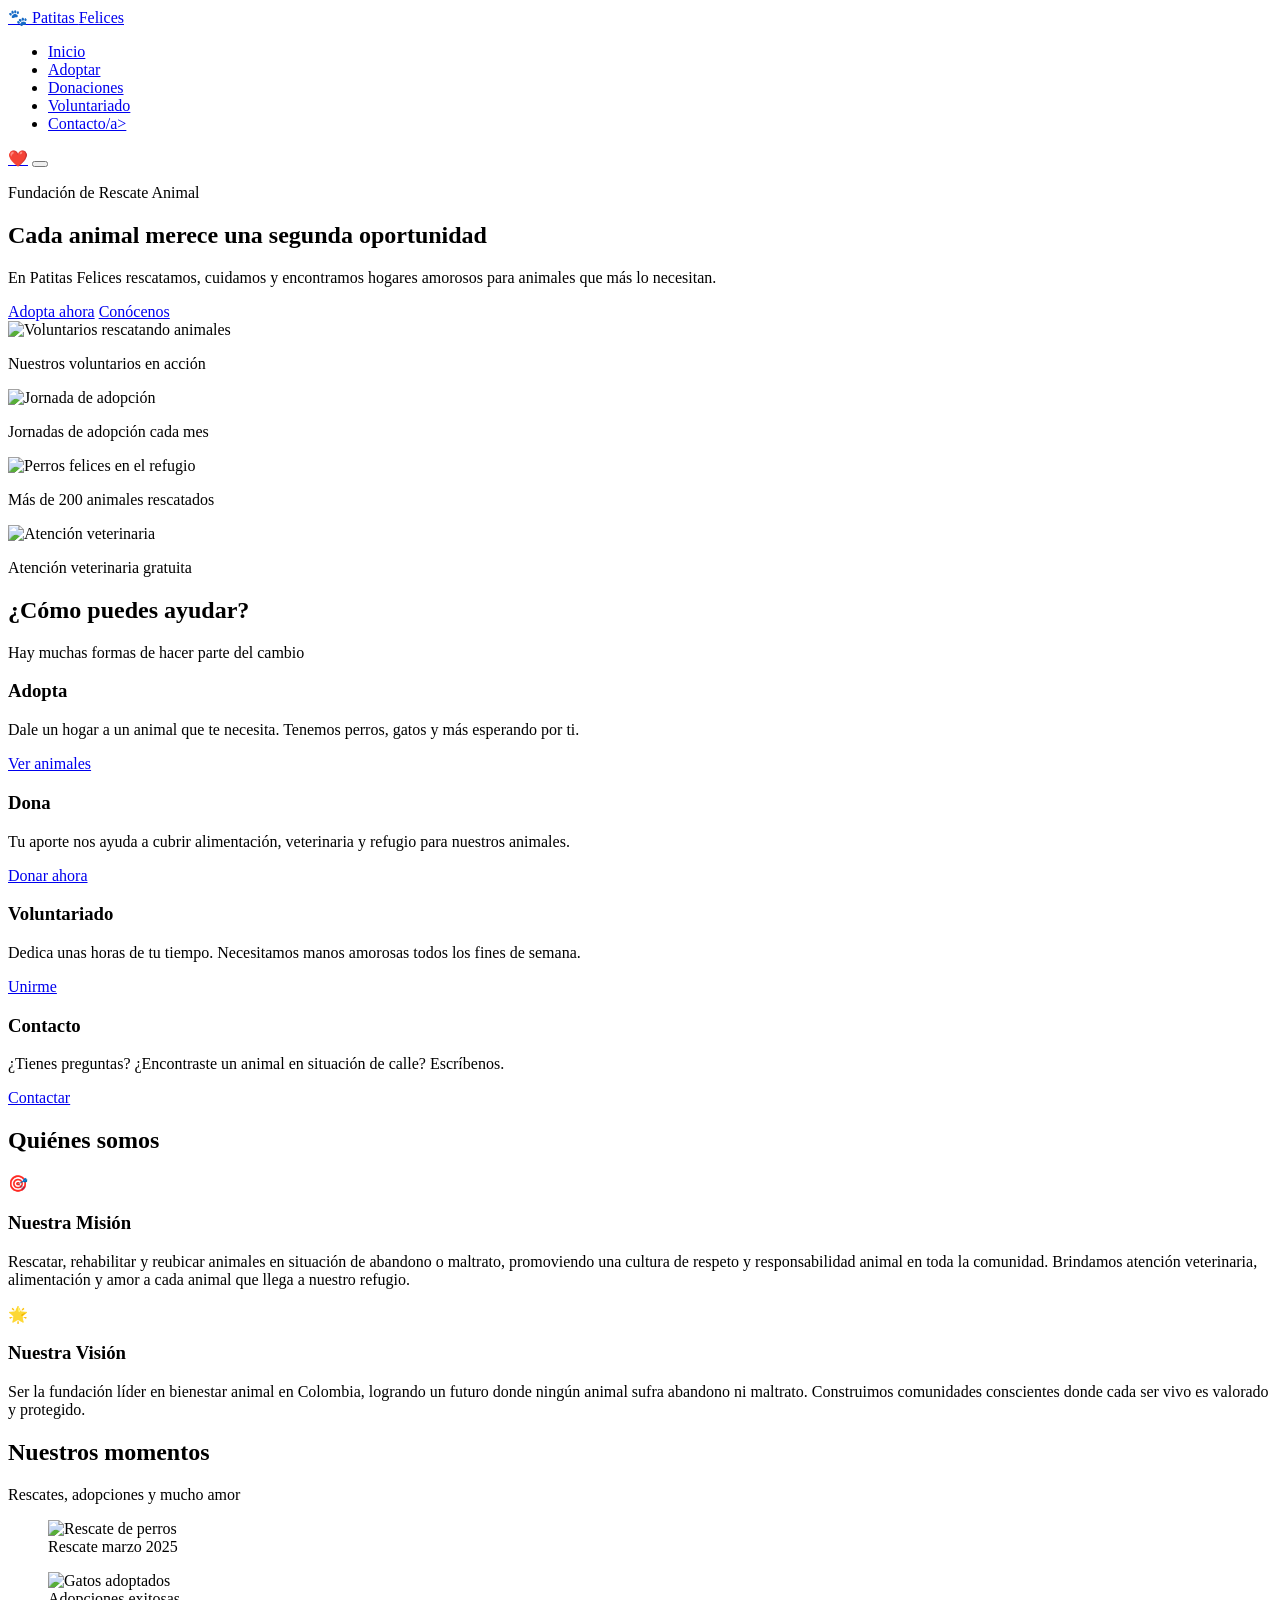
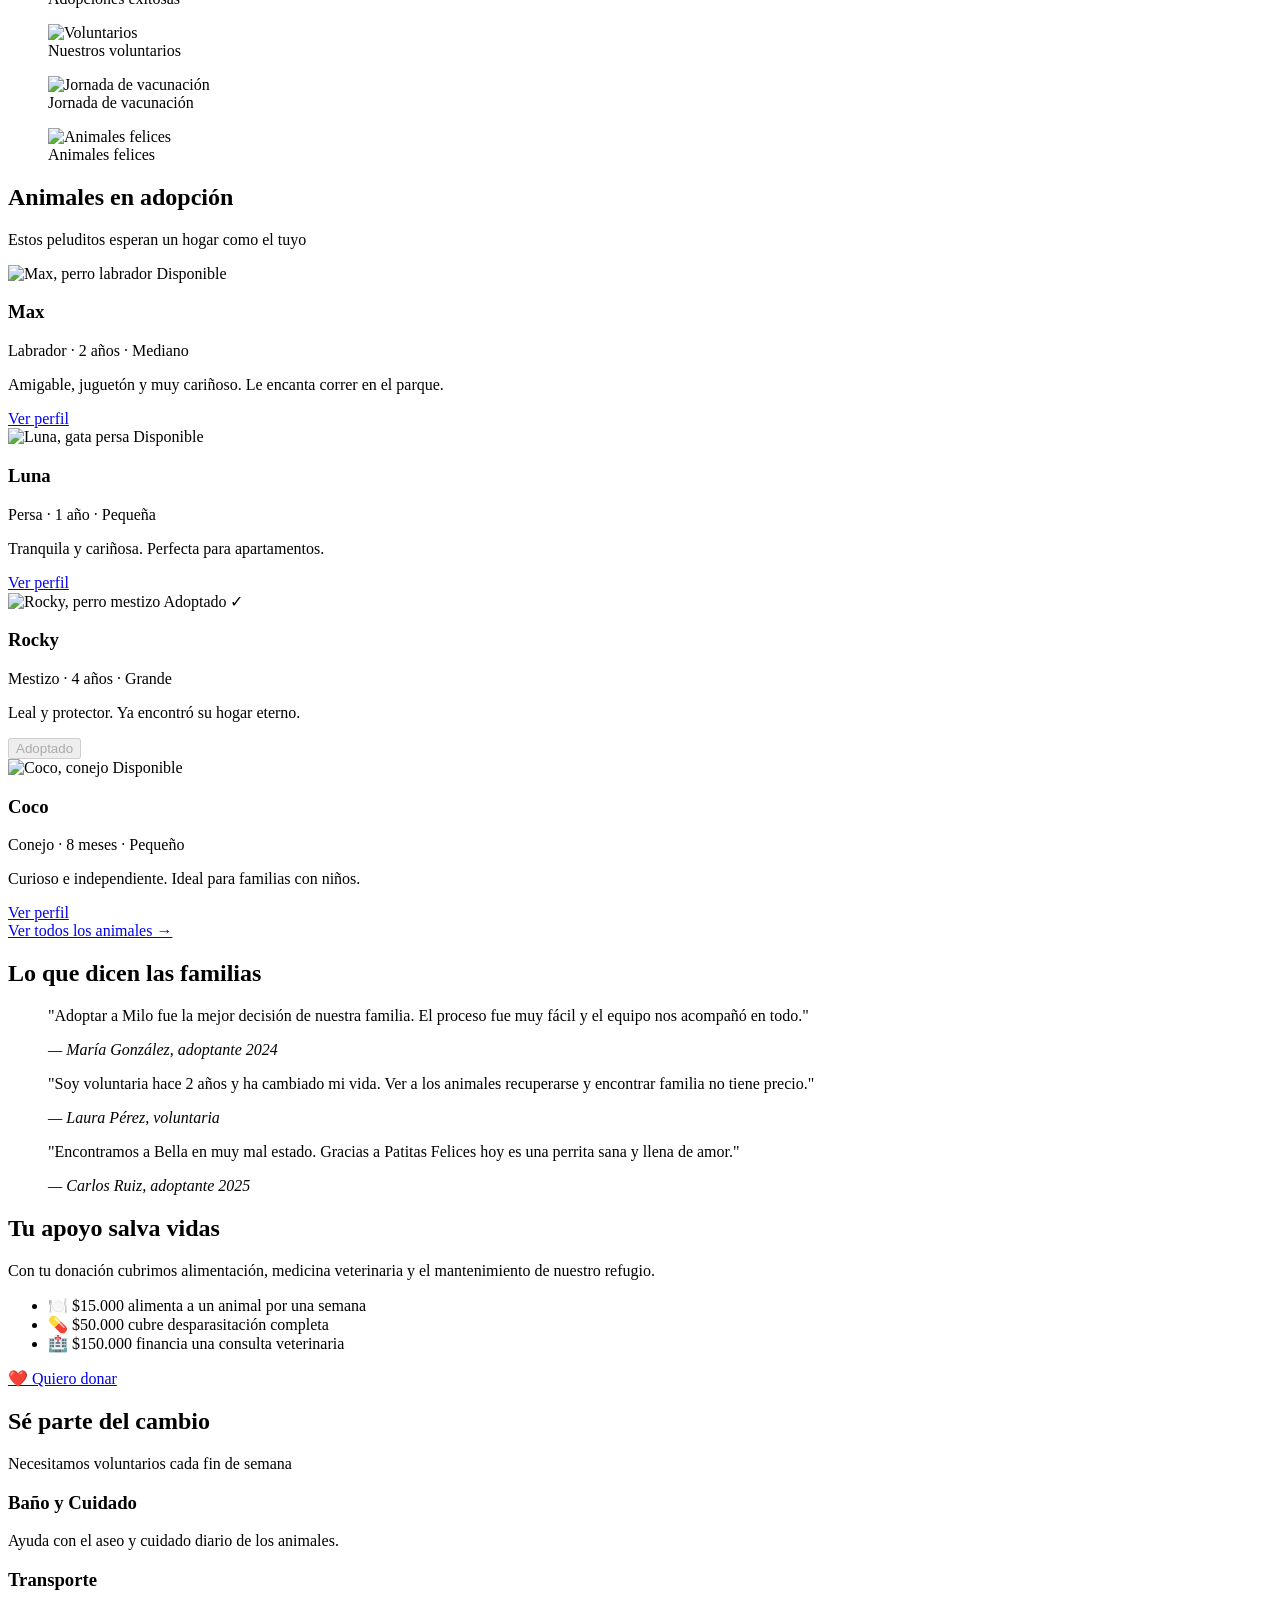
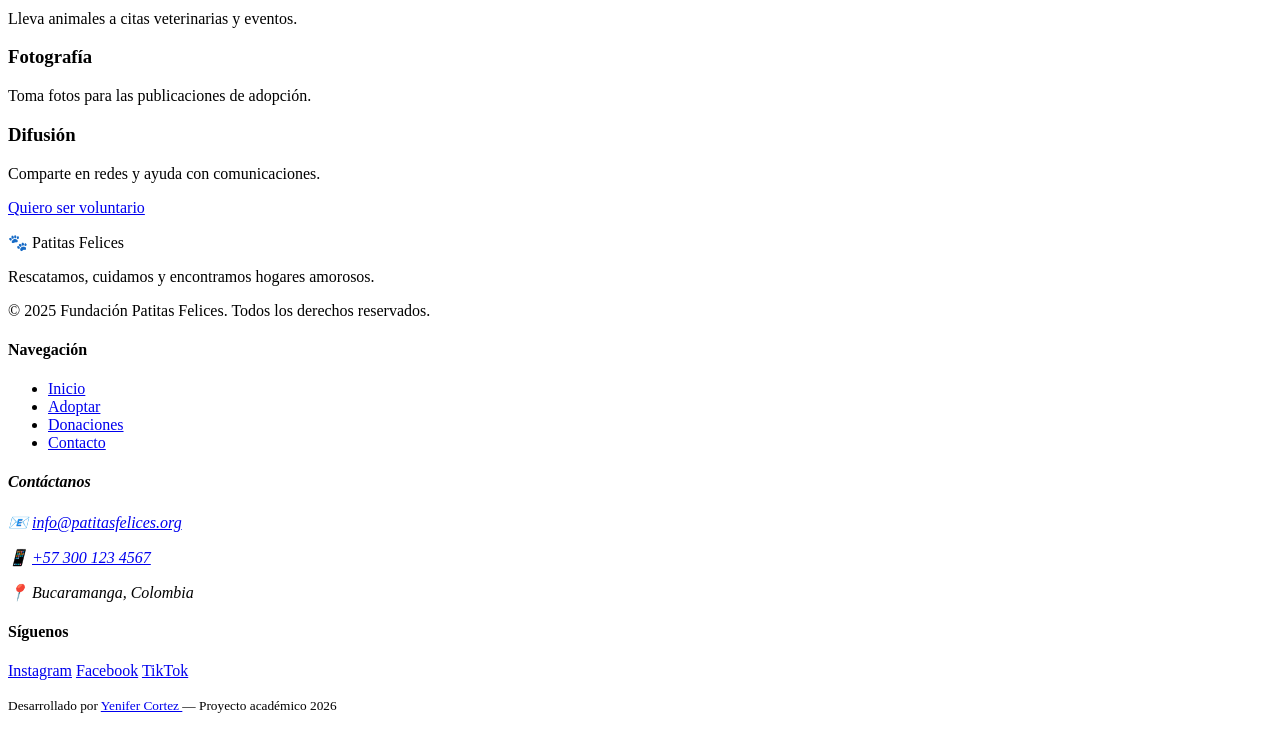
==== index.html @ 3f6366fb "Feature: Pagina de inicio configurada" ====
<!DOCTYPE html>
<html lang="en">
<head>
    <meta charset="UTF-8">
    <meta name="viewport" content="width=device-width, initial-scale=1.0">
    <meta name="description" content="Fundación Patitas Felices — Rescate, cuidado y adopción de animales en Colombia">
    <title>Patitas Felices || Fundacion de Rescate Animal</title>
    <link rel="preconnect" href="https://fonts.googleapis.com">
    <link href="https://fonts.googleapis.com/css2?family=Fredoka+One&family=Nunito:wght@400;600;700&display=swap" rel="stylesheet">
    <link rel="stylesheet" href="../patitas-felices-web/CSS/style.css">
    <link rel="stylesheet" href="../patitas-felices-web/CSS/responsive.css">


</head>

<body>
<!--Hearder-->
<header class="site-header">
    <nav class="nav-bar">
        <a href="../patitas-felices-web/img/LOGO PATITAS FELICES.jpeg" class="nav-logo">
            🐾 <span>Patitas </span>Felices
        </a>

        <!--Menu-->
        <ul class="nav-menu">
            <li><a href="index.html" class="nav-link active">Inicio</a></li>
            <li><a href="adoptar.html" class="nav-link">Adoptar</a></li>
            <li><a href="#donaciones" class="nav-link">Donaciones</a></li>
            <li><a href="#voluntariado" class="nav-link">Voluntariado</a></li>
            <li><a href="contacto.html" class="nav-link">Contacto/a></li>
        </ul>

        <a href="#donaciones" class="btn btn-nav">❤️</a>

        <!--Boton de hamburguesa-->
        <button class="hamburguer" aria-label="Abrir Menú">
            <span></span>
            <span></span>
            <span></span>
        </button>
    </nav>
</header>

<main>
    <!--SECCIONES DE LA PAGINA 
        hero 
        carrusel
        -->
    <!-- HERO SECTION-->
    <section class="hero" id="inicio">

      <div class="hero-content">
        <p class="hero-pretitulo">Fundación de Rescate Animal</p>
        <h1 class="hero-titulo">Cada animal merece una segunda oportunidad</h1>
        <p class="hero-slogan">
          En Patitas Felices rescatamos, cuidamos y encontramos hogares
          amorosos para animales que más lo necesitan.
        </p>
        <div class="hero-botones">
          <a href="adoptar.html" class="btn btn-primario">Adopta ahora</a>
          <a href="#quienes-somos" class="btn btn-secundario">Conócenos</a>
        </div>
      </div>

      
    </section>


    <!-- SECCION CARRUSEL -->
    <section class="carrusel-seccion" aria-label="Galería de actividades">

      <div class="carrusel-contenedor">
        <div class="carrusel-slide" style="animation-delay: 0s;">
          <img src="../patitas-felices-web/img/adoptemos.jpeg" alt="Voluntarios rescatando animales">
          <p class="carrusel-caption">Nuestros voluntarios en acción</p>
        </div>

        <div class="carrusel-slide" style="animation-delay: 3s;">
          <img src="../patitas-felices-web/img/adoptemos.jpeg" alt="Jornada de adopción">
          <p class="carrusel-caption">Jornadas de adopción cada mes</p>
        </div>

        <div class="carrusel-slide" style="animation-delay: 6s;">
          <img src="..//patitas-felices-web/img/perros_felices.jpg" alt="Perros felices en el refugio">
          <p class="carrusel-caption"> Más de 200 animales rescatados</p>
        </div>

        <div class="carrusel-slide" style="animation-delay: 9s;">
          <img src="../patitas-felices-web/img/veterinaria-dra-cats.jpg" alt="Atención veterinaria">
          <p class="carrusel-caption">Atención veterinaria gratuita</p>
        </div>
      </div>

    </section>


    <!-- SECCION DESTACADAS-->
    <section class="destacadas" id="quienes-somos">
      <div class="container">

        <header class="section-header">
          <h2>¿Cómo puedes ayudar?</h2>
          <p>Hay muchas formas de hacer parte del cambio</p>
          <div class="divisor"></div>
        </header>

        <div class="destacadas-grid">

          <article class="destacada-card">
            <div class="card-icono"></div>
            <h3>Adopta</h3>
            <p>Dale un hogar a un animal que te necesita. 
               Tenemos perros, gatos y más esperando por ti.</p>
            <a href="adoptar.html" class="btn btn-primario">Ver animales</a>
          </article>

          <article class="destacada-card destacada-principal">
            <div class="card-icono"></div>
            <h3>Dona</h3>
            <p>Tu aporte nos ayuda a cubrir alimentación, 
               veterinaria y refugio para nuestros animales.</p>
            <a href="#donaciones" class="btn btn-blanco">Donar ahora</a>
          </article>

          <article class="destacada-card">
            <div class="card-icono"></div>
            <h3>Voluntariado</h3>
            <p>Dedica unas horas de tu tiempo. 
               Necesitamos manos amorosas todos los fines de semana.</p>
            <a href="#voluntariado" class="btn btn-primario">Unirme</a>
          </article>

          <article class="destacada-card">
            <div class="card-icono"></div>
            <h3>Contacto</h3>
            <p>¿Tienes preguntas? ¿Encontraste un animal 
               en situación de calle? Escríbenos.</p>
            <a href="contacto.html" class="btn btn-primario">Contactar</a>
          </article>

        </div>
      </div>
    </section>


    <!-- SECCION MISISON Y VISION-->
    <section class="mision-vision" id="mision">
      <div class="container">

        <header class="section-header">
          <h2>Quiénes somos</h2>
          <div class="divisor"></div>
        </header>

        <div class="mv-grid">
          <!-- Misión -->
          <article class="mv-card">
            <div class="mv-icono">🎯</div>
            <h3>Nuestra Misión</h3>
            <p>
              Rescatar, rehabilitar y reubicar animales en situación de 
              abandono o maltrato, promoviendo una cultura de respeto 
              y responsabilidad animal en toda la comunidad. 
              Brindamos atención veterinaria, alimentación y amor 
              a cada animal que llega a nuestro refugio.
            </p>
          </article>

          <!-- Visión -->
          <article class="mv-card mv-vision">
            <div class="mv-icono">🌟</div>
            <h3>Nuestra Visión</h3>
            <p>
              Ser la fundación líder en bienestar animal en Colombia, 
              logrando un futuro donde ningún animal sufra abandono 
              ni maltrato. Construimos comunidades conscientes 
              donde cada ser vivo es valorado y protegido.
            </p>
          </article>
        </div>

      </div>
    </section>


    <!-- SECCION GALERIA -->
    <section class="galeria" id="galeria">
      <div class="container">

        <header class="section-header">
          <h2>Nuestros momentos </h2>
          <p>Rescates, adopciones y mucho amor</p>
          <div class="divisor"></div>
        </header>

        <div class="galeria-grid">
          <figure class="galeria-item galeria-grande">
            <img src="../patitas-felices-web/img/adoptemos.jpeg" alt="Rescate de perros">
            <figcaption>Rescate marzo 2025</figcaption>
          </figure>

          <figure class="galeria-item">
            <img src="../patitas-felices-web/img/adoptemos.jpeg" alt="Gatos adoptados">
            <figcaption>Adopciones exitosas</figcaption>
          </figure>

          <figure class="galeria-item">
            <img src="../patitas-felices-web/img/adoptemos.jpeg" alt="Voluntarios">
            <figcaption>Nuestros voluntarios</figcaption>
          </figure>

          <figure class="galeria-item galeria-ancha">
            <img src="../patitas-felices-web/img/adoptemos.jpeg" alt="Jornada de vacunación">
            <figcaption>Jornada de vacunación</figcaption>
          </figure>

          <figure class="galeria-item">
            <img src="../patitas-felices-web/img/adoptemos.jpeg" alt="Animales felices">
            <figcaption>Animales felices</figcaption>
          </figure>
        </div>

      </div>
    </section>


    <!-- SECCION ANIMALES DESTACADOS -->
    <section class="animales-preview" id="adoptar">
      <div class="container">

        <header class="section-header">
          <h2>Animales en adopción</h2>
          <p>Estos peluditos esperan un hogar como el tuyo</p>
          <div class="divisor"></div>
        </header>

        <div class="animales-grid">

          <!-- Tarjeta animal 1 -->
          <article class="animal-card">
            <div class="animal-imagen">
              <img src="../patitas-felices-web/img/labrador.webp" alt="Max, perro labrador">
              <span class="animal-estado disponible">Disponible</span>
            </div>
            <div class="animal-info">
              <h3>Max</h3>
              <p class="animal-meta">Labrador · 2 años · Mediano</p>
              <p class="animal-desc">Amigable, juguetón y muy cariñoso. 
                 Le encanta correr en el parque.</p>
              <a href="perfil-animal.html" class="btn btn-primario btn-pequeno">
                Ver perfil
              </a>
            </div>
          </article>

          <!-- Tarjeta animal 2 -->
          <article class="animal-card">
            <div class="animal-imagen">
              <img src="../patitas-felices-web/img/gata persa.jpeg" alt="Luna, gata persa">
              <span class="animal-estado disponible">Disponible</span>
            </div>
            <div class="animal-info">
              <h3>Luna</h3>
              <p class="animal-meta">Persa · 1 año · Pequeña</p>
              <p class="animal-desc">Tranquila y cariñosa. 
                 Perfecta para apartamentos.</p>
              <a href="perfil-animal.html" class="btn btn-primario btn-pequeno">
                Ver perfil
              </a>
            </div>
          </article>

          <!-- Tarjeta animal 3 -->
          <article class="animal-card">
            <div class="animal-imagen">
              <img src="../patitas-felices-web/img/perrom.avif" alt="Rocky, perro mestizo">
              <span class="animal-estado adoptado">Adoptado ✓</span>
            </div>
            <div class="animal-info">
              <h3>Rocky</h3>
              <p class="animal-meta">Mestizo · 4 años · Grande</p>
              <p class="animal-desc">Leal y protector. 
                 Ya encontró su hogar eterno.</p>
              <button class="btn btn-gris btn-pequeno" disabled>
                Adoptado
              </button>
            </div>
          </article>

          <!-- Tarjeta animal 4 -->
          <article class="animal-card">
            <div class="animal-imagen">
              <img src="../patitas-felices-web/img/conejo.jpeg" alt="Coco, conejo">
              <span class="animal-estado disponible">Disponible</span>
            </div>
            <div class="animal-info">
              <h3>Coco</h3>
              <p class="animal-meta">Conejo · 8 meses · Pequeño</p>
              <p class="animal-desc">Curioso e independiente. 
                 Ideal para familias con niños.</p>
              <a href="perfil-animal.html" class="btn btn-primario btn-pequeno">
                Ver perfil
              </a>
            </div>
          </article>

        </div>

        <div class="ver-todos">
          <a href="adoptar.html" class="btn btn-primario btn-grande">
            Ver todos los animales →
          </a>
        </div>

      </div>
    </section>


    <!-- SECION TESTIMONISO -->
    <section class="testimonios" id="testimonios">
      <div class="container">

        <header class="section-header">
          <h2>Lo que dicen las familias</h2>
          <div class="divisor"></div>
        </header>

        <div class="testimonios-grid">

          <blockquote class="testimonio-card">
            <!-- 
              <blockquote>: etiqueta semántica para citas textuales.
            -->
            <p>"Adoptar a Milo fue la mejor decisión de nuestra familia. 
               El proceso fue muy fácil y el equipo nos acompañó en todo."</p>
            <footer>
              <cite>— María González, adoptante 2024</cite>
            </footer>
          </blockquote>

          <blockquote class="testimonio-card testimonio-destacado">
            <p>"Soy voluntaria hace 2 años y ha cambiado mi vida. 
               Ver a los animales recuperarse y encontrar familia 
               no tiene precio."</p>
            <footer>
              <cite>— Laura Pérez, voluntaria</cite>
            </footer>
          </blockquote>

          <blockquote class="testimonio-card">
            <p>"Encontramos a Bella en muy mal estado. 
               Gracias a Patitas Felices hoy es una perrita sana 
               y llena de amor."</p>
            <footer>
              <cite>— Carlos Ruiz, adoptante 2025</cite>
            </footer>
          </blockquote>

        </div>
      </div>
    </section>


    <!-- SECCION DONACIONES -->
    <section class="donaciones" id="donaciones">
      <div class="container">
        <div class="donaciones-contenido">
          <div class="donaciones-texto">
            <h2>Tu apoyo salva vidas </h2>
            <p>Con tu donación cubrimos alimentación, medicina 
               veterinaria y el mantenimiento de nuestro refugio.</p>
            <ul class="donaciones-lista">
              <li>🍽️ $15.000 alimenta a un animal por una semana</li>
              <li>💊 $50.000 cubre desparasitación completa</li>
              <li>🏥 $150.000 financia una consulta veterinaria</li>
            </ul>
          </div>
          <div class="donaciones-accion">
            <a href="contacto.html" class="btn btn-primario btn-grande">
              ❤️ Quiero donar
            </a>
          </div>
        </div>
      </div>
    </section>


    <!-- SECCION EXTRA VOLUNTARIADO -->
    <section class="voluntariado" id="voluntariado">
      <div class="container">

        <header class="section-header">
          <h2>Sé parte del cambio</h2>
          <p>Necesitamos voluntarios cada fin de semana</p>
          <div class="divisor"></div>
        </header>

        <div class="voluntariado-grid">
          <article class="voluntariado-card">
            <div class="vol-icono"></div>
            <h3>Baño y Cuidado</h3>
            <p>Ayuda con el aseo y cuidado diario de los animales.</p>
          </article>
          <article class="voluntariado-card">
            <div class="vol-icono"></div>
            <h3>Transporte</h3>
            <p>Lleva animales a citas veterinarias y eventos.</p>
          </article>
          <article class="voluntariado-card">
            <div class="vol-icono"></div>
            <h3>Fotografía</h3>
            <p>Toma fotos para las publicaciones de adopción.</p>
          </article>
          <article class="voluntariado-card">
            <div class="vol-icono"></div>
            <h3>Difusión</h3>
            <p>Comparte en redes y ayuda con comunicaciones.</p>
          </article>
        </div>

        <div class="ver-todos">
          <a href="contacto.html" class="btn btn-secundario btn-grande">
            Quiero ser voluntario
          </a>
        </div>

      </div>
    </section>

  </main>


  <!-- footer -->
  <footer class="site-footer">
    <div class="container">

      <div class="footer-grid">

        <!-- Columna 1: Marca -->
        <div class="footer-marca">
          <p class="footer-logo">🐾 Patitas Felices</p>
          <p>Rescatamos, cuidamos y 
             encontramos hogares amorosos.</p>
          <p class="footer-copy">
            © <time datetime="2025">2025</time> Fundación Patitas Felices.
            Todos los derechos reservados.
          </p>
        </div>

        <!-- Columna 2: Navegación -->
        <nav aria-label="Navegación del footer">
          <h4>Navegación</h4>
          <ul>
            <li><a href="index.html">Inicio</a></li>
            <li><a href="adoptar.html">Adoptar</a></li>
            <li><a href="#donaciones">Donaciones</a></li>
            <li><a href="contacto.html">Contacto</a></li>
          </ul>
        </nav>

        <!-- Columna 3: Contacto -->
        <address>
          <h4>Contáctanos</h4>
          <p>📧 <a href="mailto:info@patitasfelices.org">
               info@patitasfelices.org
             </a>
          </p>
          <p>📱 <a href="tel:+573001234567">+57 300 123 4567</a></p>
          <p>📍 Bucaramanga, Colombia</p>
        </address>

        <!-- Columna 4: Redes sociales -->
        <div class="footer-redes">
          <h4>Síguenos</h4>
          <a href="#" class="red-social" aria-label="Instagram">Instagram</a>
          <a href="#" class="red-social" aria-label="Facebook">Facebook</a>
          <a href="#" class="red-social" aria-label="TikTok">TikTok</a>
        </div>

      </div>

      
      <div class="footer-bottom">
        <p>
          <small>
            Desarrollado por 
            <a href="https://github.com/yenico623" 
               target="_blank" 
               rel="noopener noreferrer">
              Yenifer Cortez
            </a>
            — Proyecto académico 2026
          </small>
        </p>
      </div>

    </div>
  </footer>


</main>



</body>
</html>
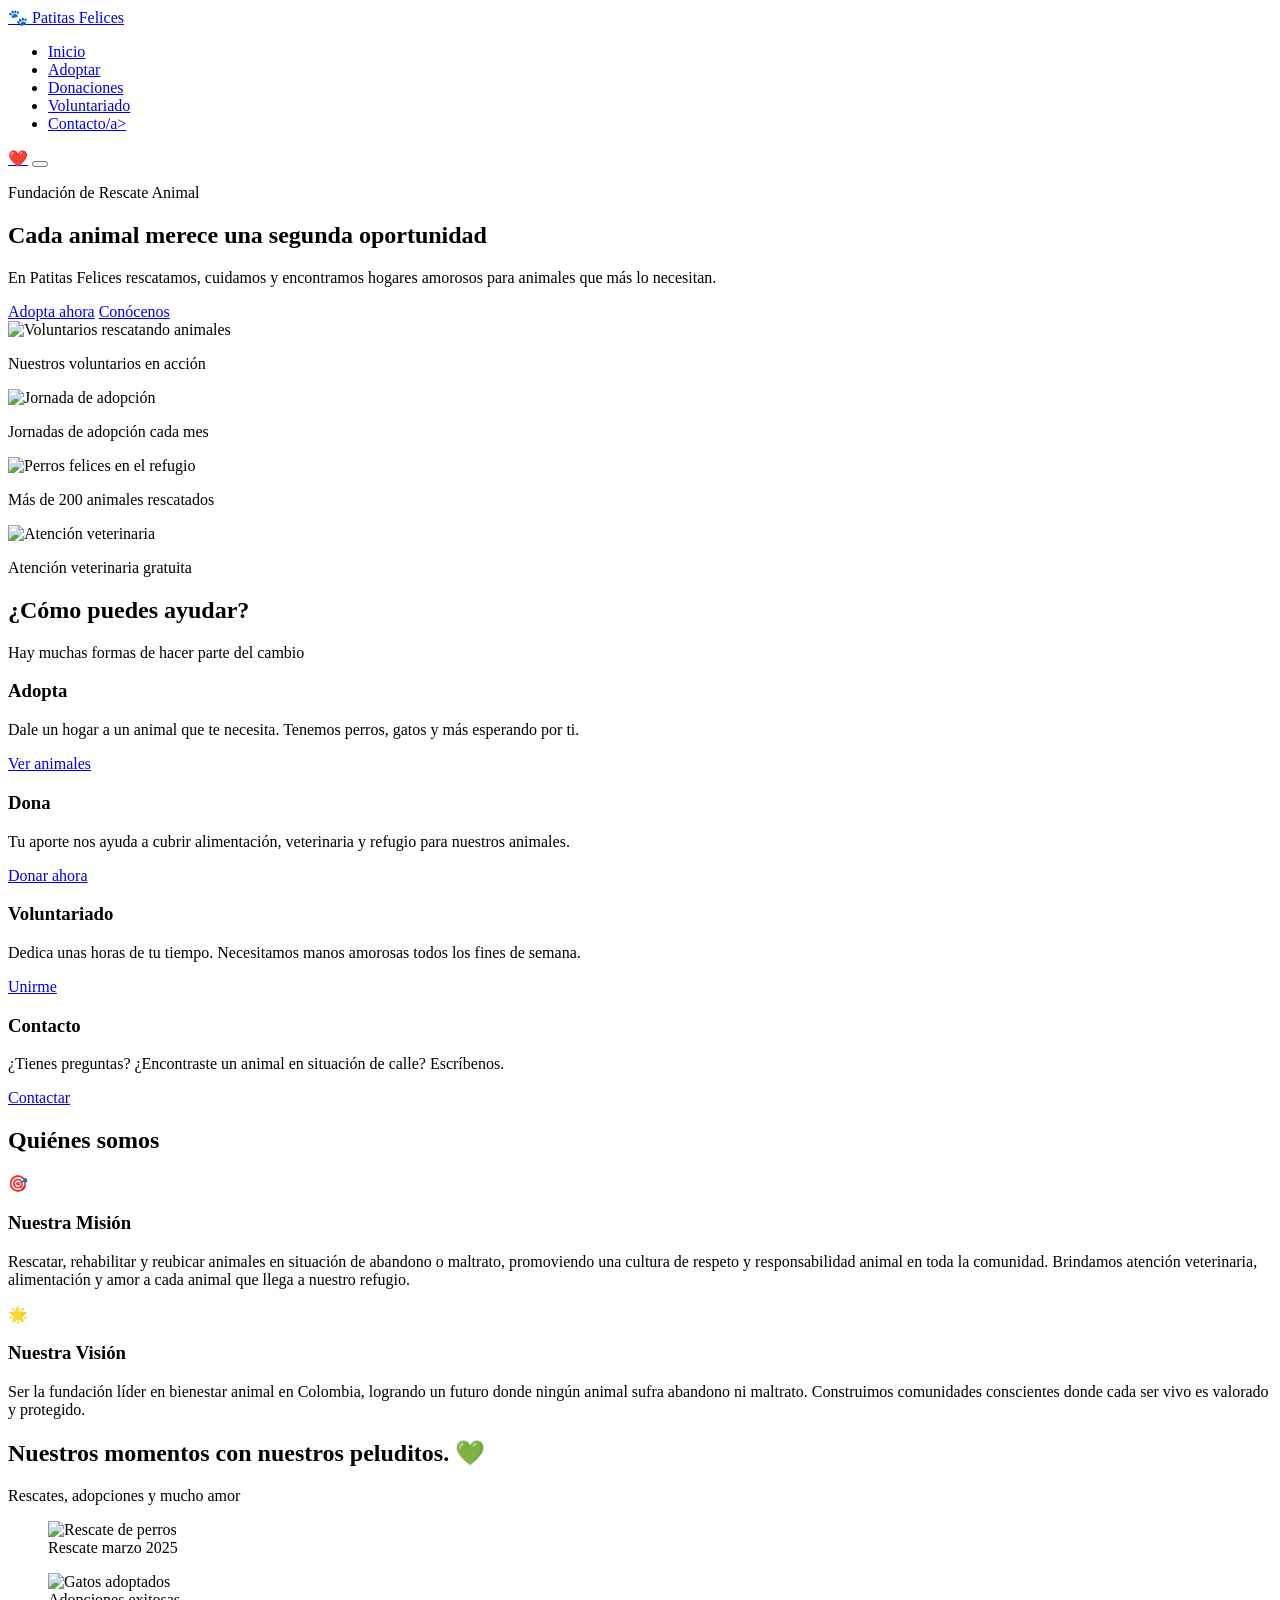
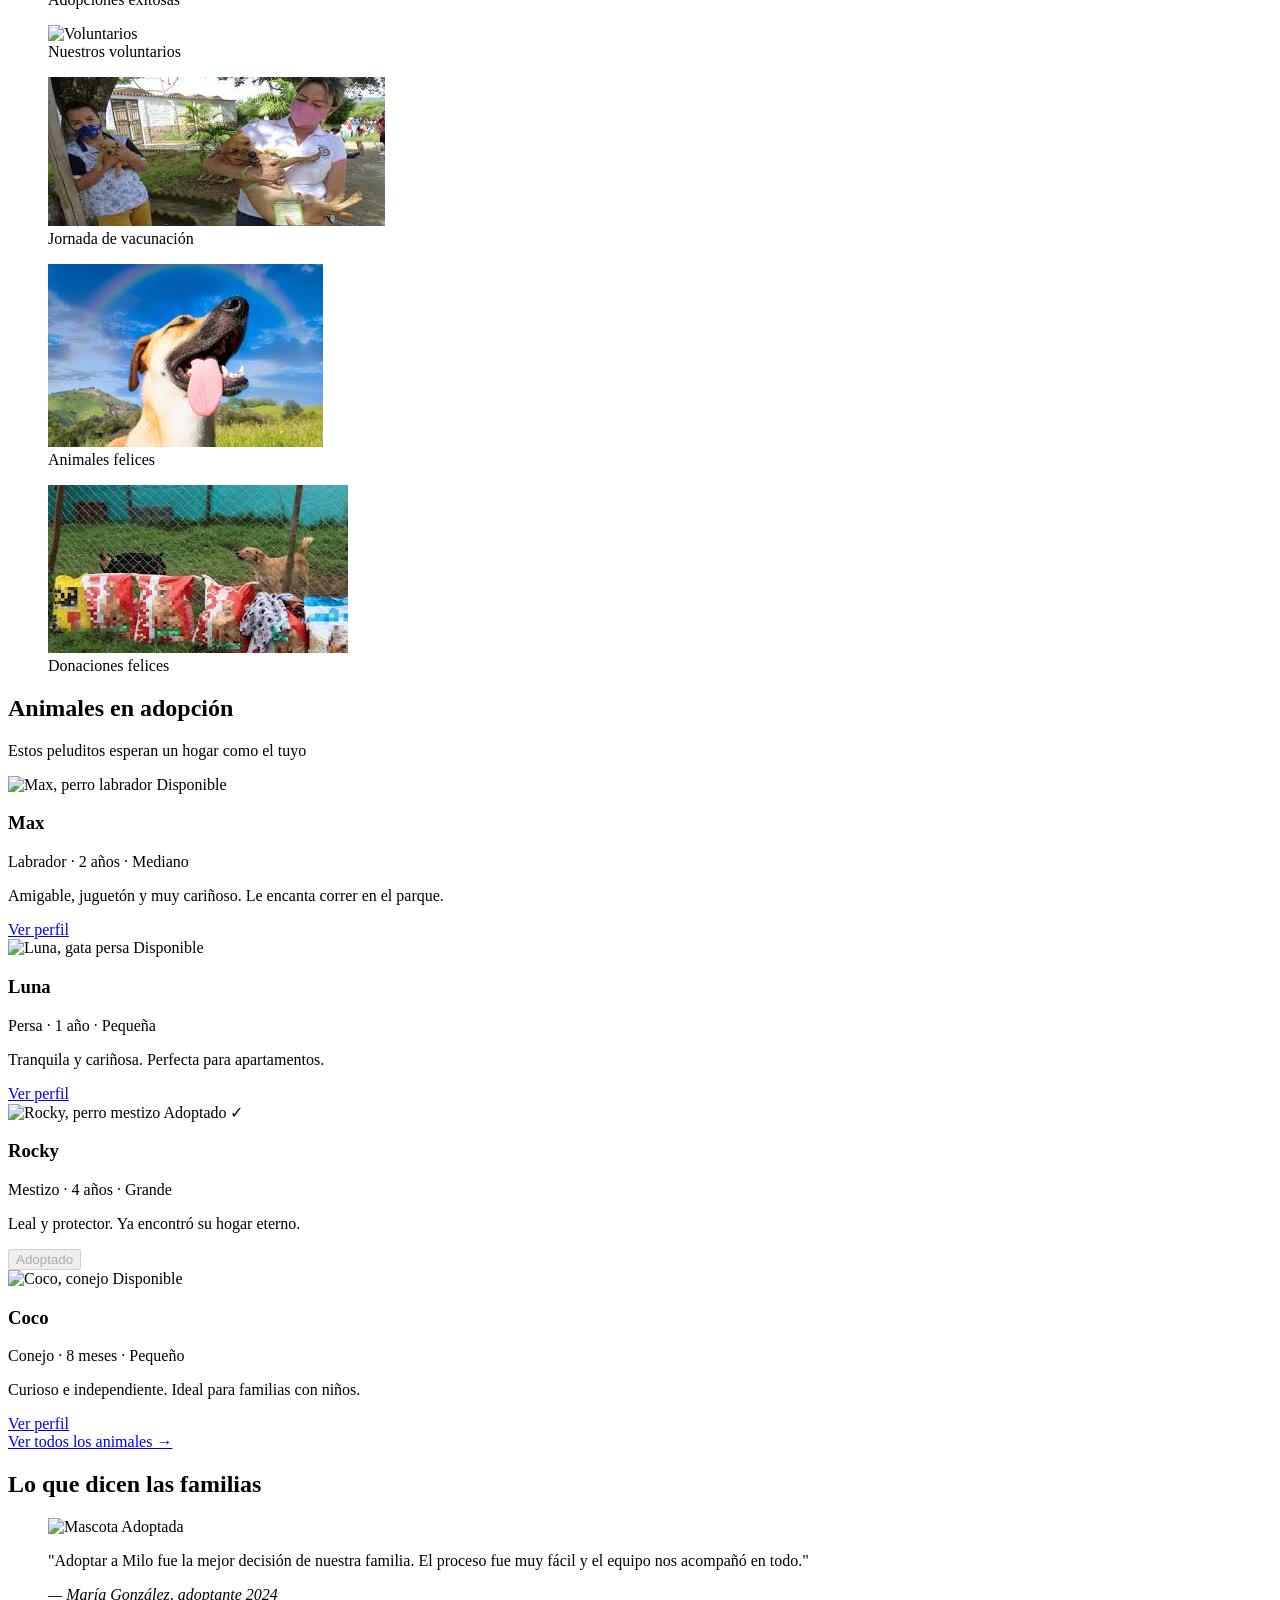
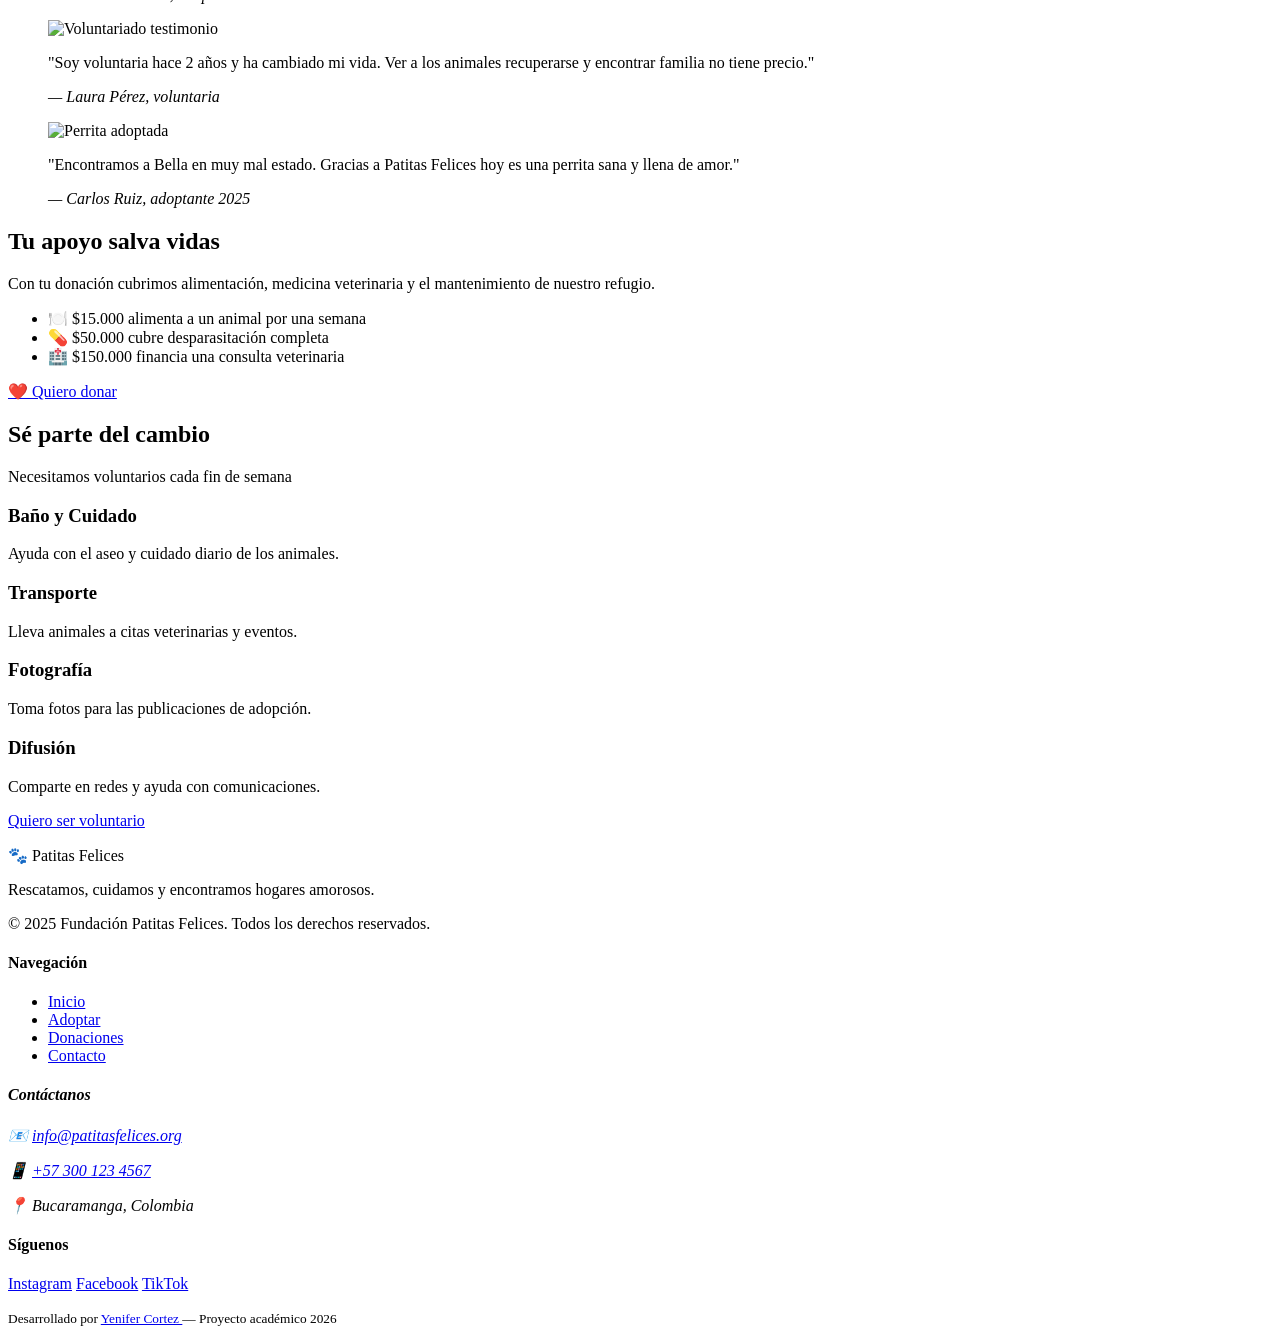
==== commit cef5b507: "feat: realizacion cambios de examen, actualizacion en la rama testimonios y galeria" ====
--- a/index.html
+++ b/index.html
@@ -9,6 +9,7 @@
     <link href="https://fonts.googleapis.com/css2?family=Fredoka+One&family=Nunito:wght@400;600;700&display=swap" rel="stylesheet">
     <link rel="stylesheet" href="../patitas-felices-web/CSS/style.css">
     <link rel="stylesheet" href="../patitas-felices-web/CSS/responsive.css">
+    <link rel="stylesheet" href="CSS/base.css">
 
 
 </head>
@@ -183,40 +184,49 @@
     </section>
 
 
-    <!-- SECCION GALERIA -->
+    <!-- SECCION GALERIA EXAMEN 
+    Grid de 6 imágenes representativas (rescates, voluntariado, adopciones).
+    Al pasar el cursor sobre cada imagen se muestre un caption (nombre breve / evento) 
+    y un ligero zoom (transform: scale())-->
+
     <section class="galeria" id="galeria">
       <div class="container">
 
         <header class="section-header">
-          <h2>Nuestros momentos </h2>
+          <h2>Nuestros momentos con nuestros peluditos. 💚</h2>
           <p>Rescates, adopciones y mucho amor</p>
           <div class="divisor"></div>
         </header>
 
         <div class="galeria-grid">
           <figure class="galeria-item galeria-grande">
-            <img src="../patitas-felices-web/img/adoptemos.jpeg" alt="Rescate de perros">
+            <img src="../patitas-felices-web/img/rescate.jpeg" alt="Rescate de perros">
             <figcaption>Rescate marzo 2025</figcaption>
           </figure>
 
           <figure class="galeria-item">
-            <img src="../patitas-felices-web/img/adoptemos.jpeg" alt="Gatos adoptados">
+            <img src="../patitas-felices-web/img/gatitos.avif" alt="Gatos adoptados">
             <figcaption>Adopciones exitosas</figcaption>
           </figure>
 
           <figure class="galeria-item">
-            <img src="../patitas-felices-web/img/adoptemos.jpeg" alt="Voluntarios">
+            <img src="../patitas-felices-web/img/voluntariados.jpeg" alt="Voluntarios">
             <figcaption>Nuestros voluntarios</figcaption>
           </figure>
 
           <figure class="galeria-item galeria-ancha">
-            <img src="../patitas-felices-web/img/adoptemos.jpeg" alt="Jornada de vacunación">
+            <img src="img/vacunacion.jpeg" alt="Jornada de vacunación">
             <figcaption>Jornada de vacunación</figcaption>
           </figure>
 
           <figure class="galeria-item">
-            <img src="../patitas-felices-web/img/adoptemos.jpeg" alt="Animales felices">
+            <img src="img/animales_felices.jpeg" alt="Animales felices">
             <figcaption>Animales felices</figcaption>
+          </figure>
+
+          <figure class="galeria-item">
+            <img src="img/dnaciones.jpeg" alt="Donaciones">
+            <figcaption>Donaciones felices</figcaption>
           </figure>
         </div>
 
@@ -316,7 +326,10 @@
     </section>
 
 
-    <!-- SECION TESTIMONISO -->
+    <!-- SECION TESTIMONIOS EXAMEN
+        Mostrar 3 testimonios en tarjetas: foto pequeña (placeholder), nombre del adoptante y 2–3 líneas de texto.
+        Las tarjetas deben tener estilo coherente (sombra suave, borde redondeado) y alineación horizontal en desktop, apiladas en móvil.
+        Agregar una pequeña cita o icono de comillas como elemento visu -->
     <section class="testimonios" id="testimonios">
       <div class="container">
 
@@ -328,9 +341,11 @@
         <div class="testimonios-grid">
 
           <blockquote class="testimonio-card">
-            <!-- 
-              <blockquote>: etiqueta semántica para citas textuales.
-            -->
+            <div class="animal-imagen">
+              <img src="../patitas-felices-web/img/dalmata.jpg" alt="Mascota Adoptada">
+            </div>
+            
+           
             <p>"Adoptar a Milo fue la mejor decisión de nuestra familia. 
                El proceso fue muy fácil y el equipo nos acompañó en todo."</p>
             <footer>
@@ -339,6 +354,9 @@
           </blockquote>
 
           <blockquote class="testimonio-card testimonio-destacado">
+            <div class="animal-imagen">
+              <img src="../patitas-felices-web/img/testimonio_voluntaria.jpeg" alt="Voluntariado testimonio">
+            </div>
             <p>"Soy voluntaria hace 2 años y ha cambiado mi vida. 
                Ver a los animales recuperarse y encontrar familia 
                no tiene precio."</p>
@@ -348,6 +366,10 @@
           </blockquote>
 
           <blockquote class="testimonio-card">
+            <div class="animal-imagen">
+              <img src="../patitas-felices-web/img/bella.jpeg" alt="Perrita adoptada">
+            </div>
+            
             <p>"Encontramos a Bella en muy mal estado. 
                Gracias a Patitas Felices hoy es una perrita sana 
                y llena de amor."</p>
@@ -385,7 +407,7 @@
     </section>
 
 
-    <!-- SECCION EXTRA VOLUNTARIADO -->
+    <!-- SECCION EXTRA VOLUNTARIADO EXAMEN -->
     <section class="voluntariado" id="voluntariado">
       <div class="container">
 
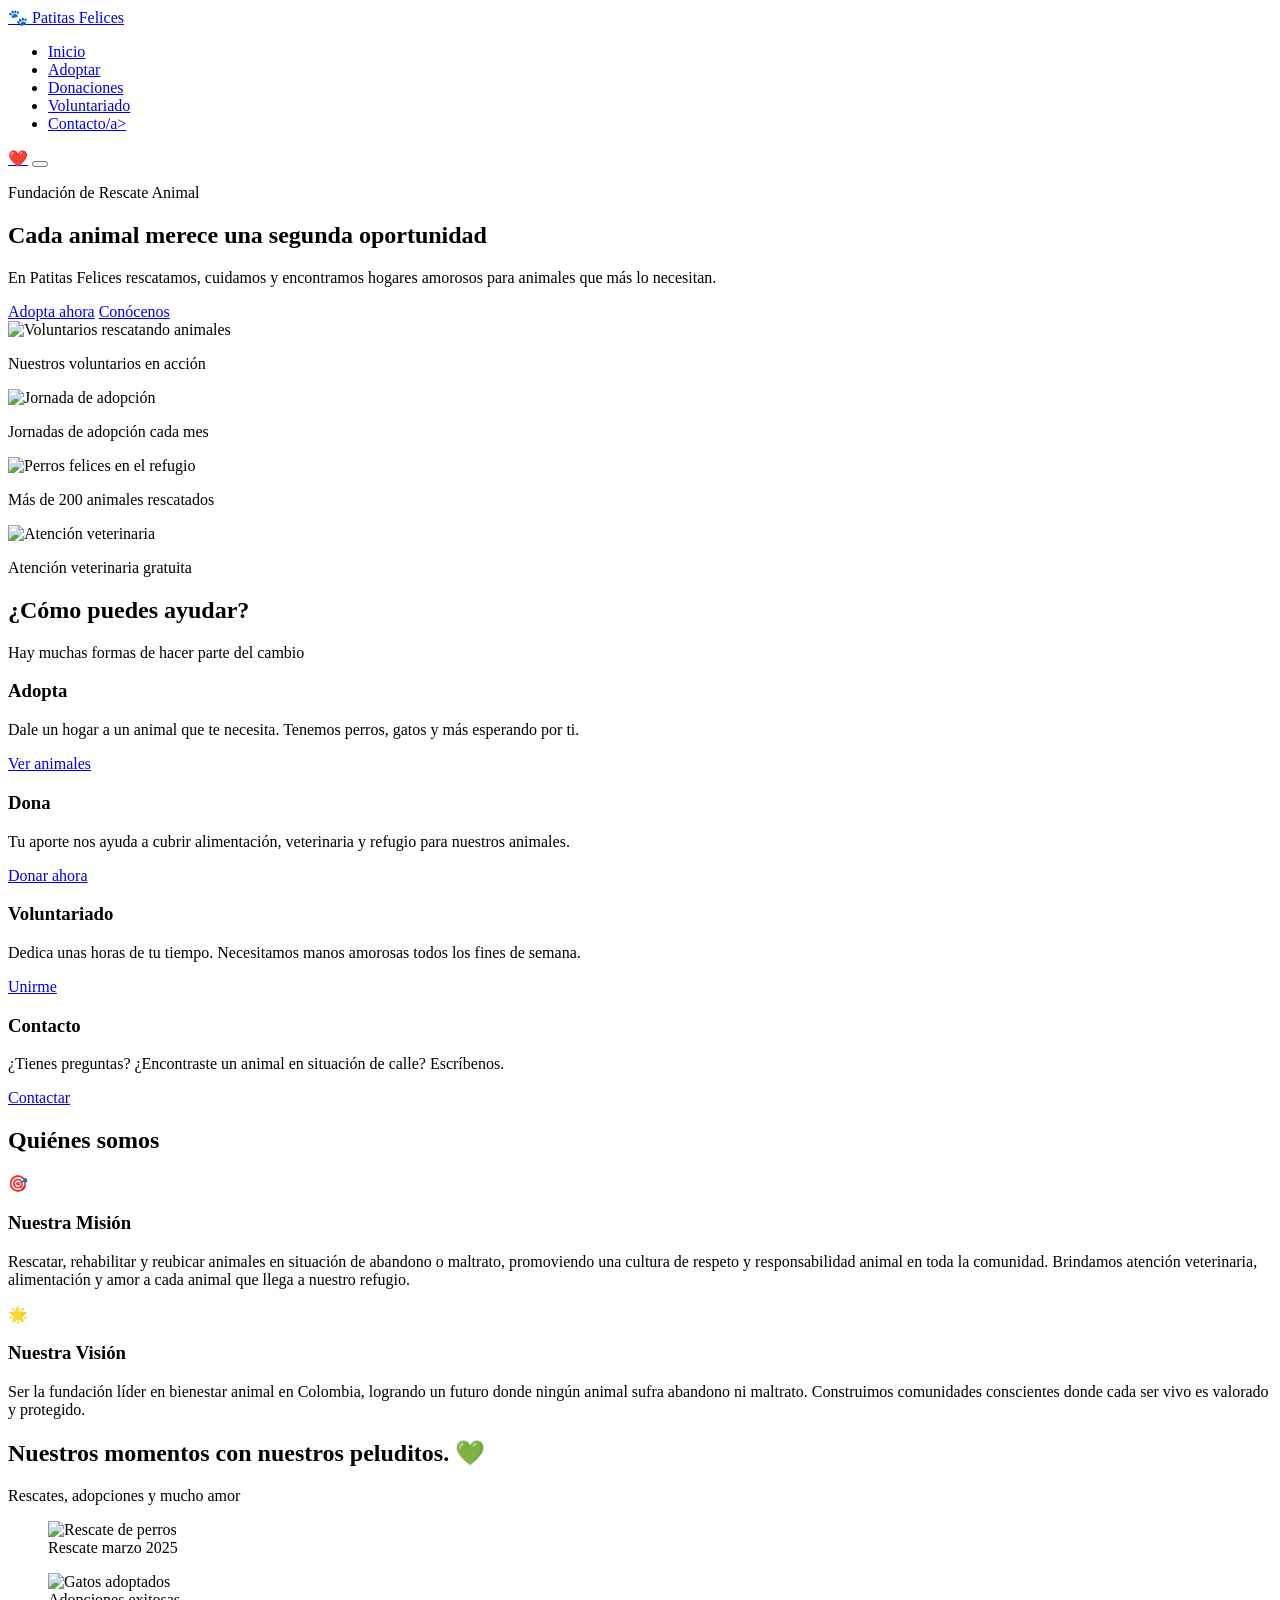
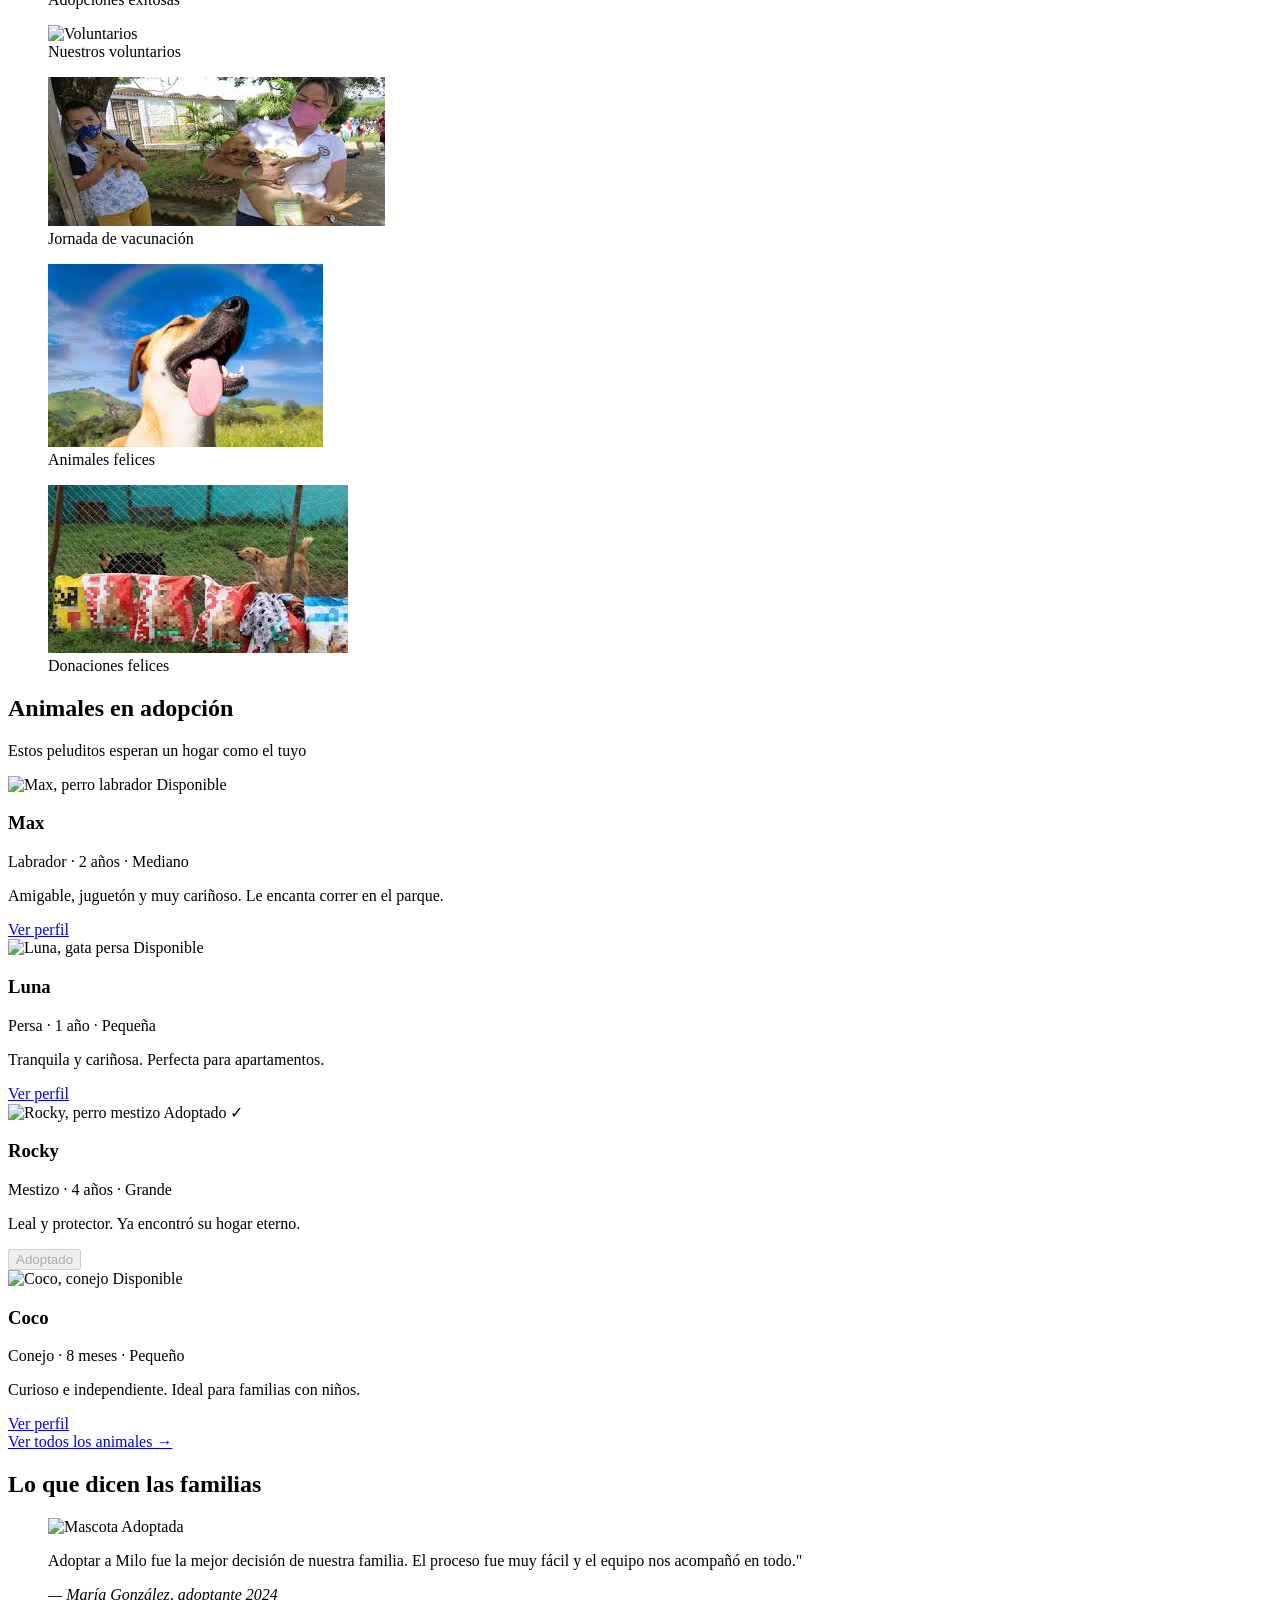
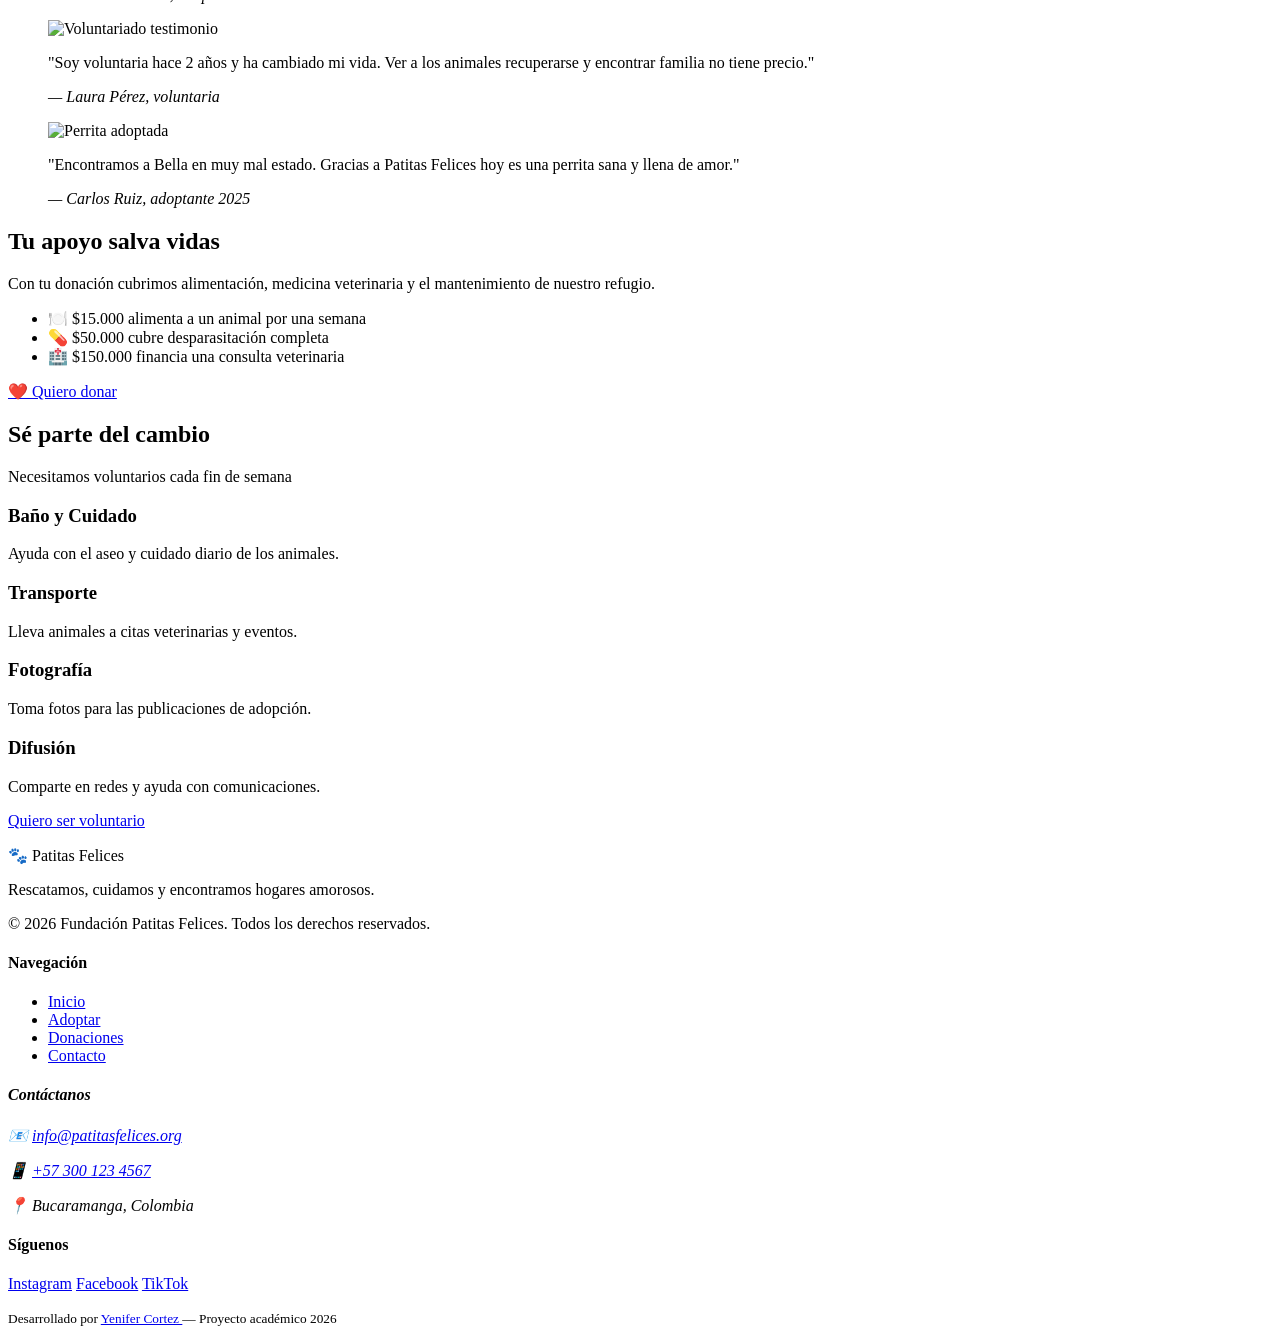
==== commit 39a2431a: "feature: Galeria responsive y seccion de testimonios editada" ====
--- a/index.html
+++ b/index.html
@@ -340,20 +340,20 @@
 
         <div class="testimonios-grid">
 
-          <blockquote class="testimonio-card">
+          <blockquote class="animal-card">
             <div class="animal-imagen">
               <img src="../patitas-felices-web/img/dalmata.jpg" alt="Mascota Adoptada">
             </div>
             
            
-            <p>"Adoptar a Milo fue la mejor decisión de nuestra familia. 
+            <p>Adoptar a Milo fue la mejor decisión de nuestra familia. 
                El proceso fue muy fácil y el equipo nos acompañó en todo."</p>
             <footer>
               <cite>— María González, adoptante 2024</cite>
             </footer>
           </blockquote>
 
-          <blockquote class="testimonio-card testimonio-destacado">
+          <blockquote class="animal-card"> 
             <div class="animal-imagen">
               <img src="../patitas-felices-web/img/testimonio_voluntaria.jpeg" alt="Voluntariado testimonio">
             </div>
@@ -365,7 +365,7 @@
             </footer>
           </blockquote>
 
-          <blockquote class="testimonio-card">
+          <blockquote class="animal-card">
             <div class="animal-imagen">
               <img src="../patitas-felices-web/img/bella.jpeg" alt="Perrita adoptada">
             </div>
@@ -464,7 +464,7 @@
           <p>Rescatamos, cuidamos y 
              encontramos hogares amorosos.</p>
           <p class="footer-copy">
-            © <time datetime="2025">2025</time> Fundación Patitas Felices.
+            © <time datetime="2026">2026</time> Fundación Patitas Felices.
             Todos los derechos reservados.
           </p>
         </div>
